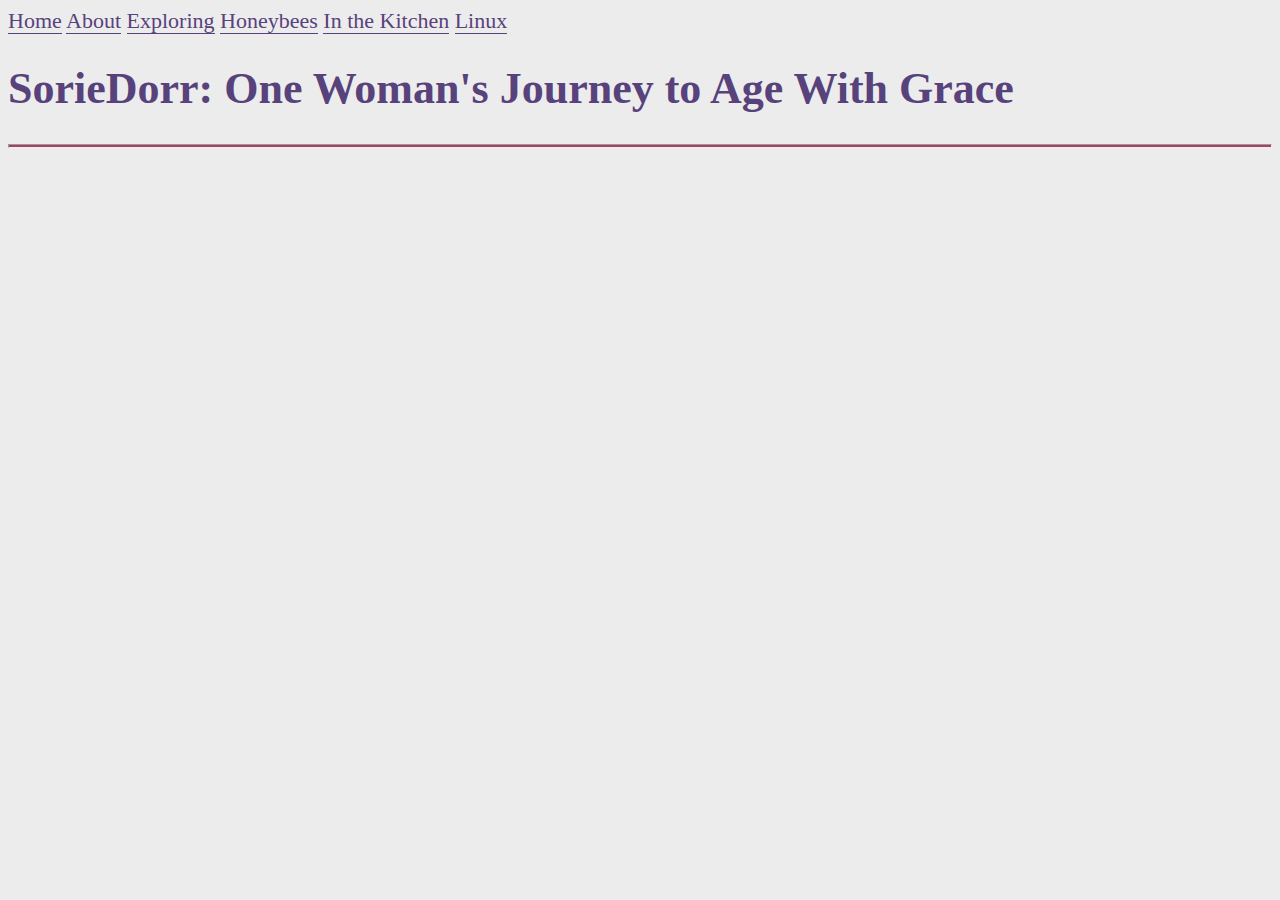
==== index.html @ 9b5c5f04 "Update index.html" ====
<!DOCTYPE html>
<html lang="en">

    <head>
        <meta charset="UTF-8">
        <meta name="viewport" content="width=device-width, inital-scale=1">
        <meta name="author" content="Sandra Dorr">
        <meta name="description" content="This page contains a blog about my life">
        <title>SorieDorr</title>
        <style>
            a {
            text-decoration: none;
            }
            a:link {
            color: #58427c;
            border-bottom: 1px solid #58427c;
            }
            a:visited {
            color: #aa4069;
            border-bottom: 1px solid #aa4069;
            }
            a:hover {
            color: #2e8857;
            border-bottom: 1px solid #2e8857;
            }
        </style>
        <link rel="icon" href="icon.jpeg" type="image/x-icon">
        <link rel="stylesheet" href="main.css" type="text/css">
        <a href="index.html" target="_parent">Home</a>
        <a href="About.html" target="_blank">About</a>
        <a href="Exploring.html" target="_blank">Exploring</a>
        <a href="honeybees.html" target="_blank">Honeybees</a>
        <a href="Kitchen.html" target="_blank">In the Kitchen</a>
        <a href="linux.html" target="_blank">Linux</a>
    </head>

    <body>
        <H1>SorieDorr: One Woman's Journey to Age With Grace</H1>
   <hr>
        <br>



           
    
    </body>

</html>
---- main.css ----
html{
    font-size: 22px
}
hr {
    widith:100%; height:2px; background: #aa4069;

}
body {
    background-color: #ececec;
}
h1, h2, h3, h4 {
    color: #58427c;
}
img {
    border: 2px solid #a2a2d0
}
th, td {
    border: 2px solid #a2a2d0;
    padding: 15px;
}
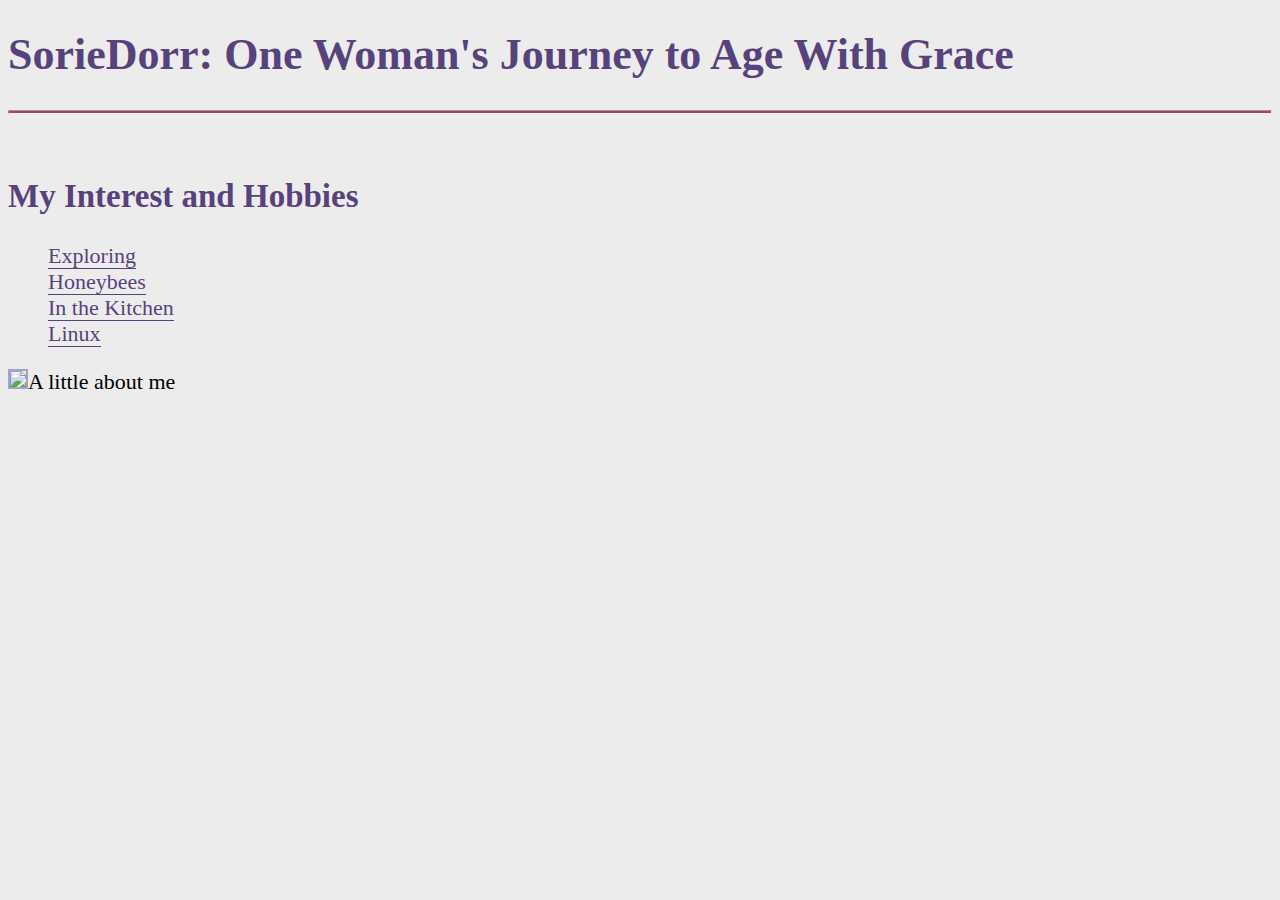
==== commit 527b0cff: "Update index.html" ====
--- a/index.html
+++ b/index.html
@@ -23,15 +23,14 @@
             color: #2e8857;
             border-bottom: 1px solid #2e8857;
             }
+            ul {
+            list-style: none;
+            }
+            ol {
+            list-style: none;
         </style>
         <link rel="icon" href="icon.jpeg" type="image/x-icon">
         <link rel="stylesheet" href="main.css" type="text/css">
-        <a href="index.html" target="_parent">Home</a>
-        <a href="About.html" target="_blank">About</a>
-        <a href="Exploring.html" target="_blank">Exploring</a>
-        <a href="honeybees.html" target="_blank">Honeybees</a>
-        <a href="Kitchen.html" target="_blank">In the Kitchen</a>
-        <a href="linux.html" target="_blank">Linux</a>
     </head>
 
     <body>
@@ -39,10 +38,18 @@
    <hr>
         <br>
 
-
-
-           
-    
+        <h2>My Interest and Hobbies</h2>
+        <ul>
+            <li><a href="Exploring.html" target="_blank">Exploring</a></li>
+            <li><a href="honeybees.html" target="_blank">Honeybees</a></li>
+            <li><a href="Kitchen.html" target="_blank">In the Kitchen</a></li>
+            <li><a href="linux.html" target="_blank">Linux</a></li>
+        </ul>
+    <img src="assets/
     </body>
+    <hr>
+    <footer>
+    <a href="About.html" target="_blank">A little about me</a>
+    </footer>
 
 </html>
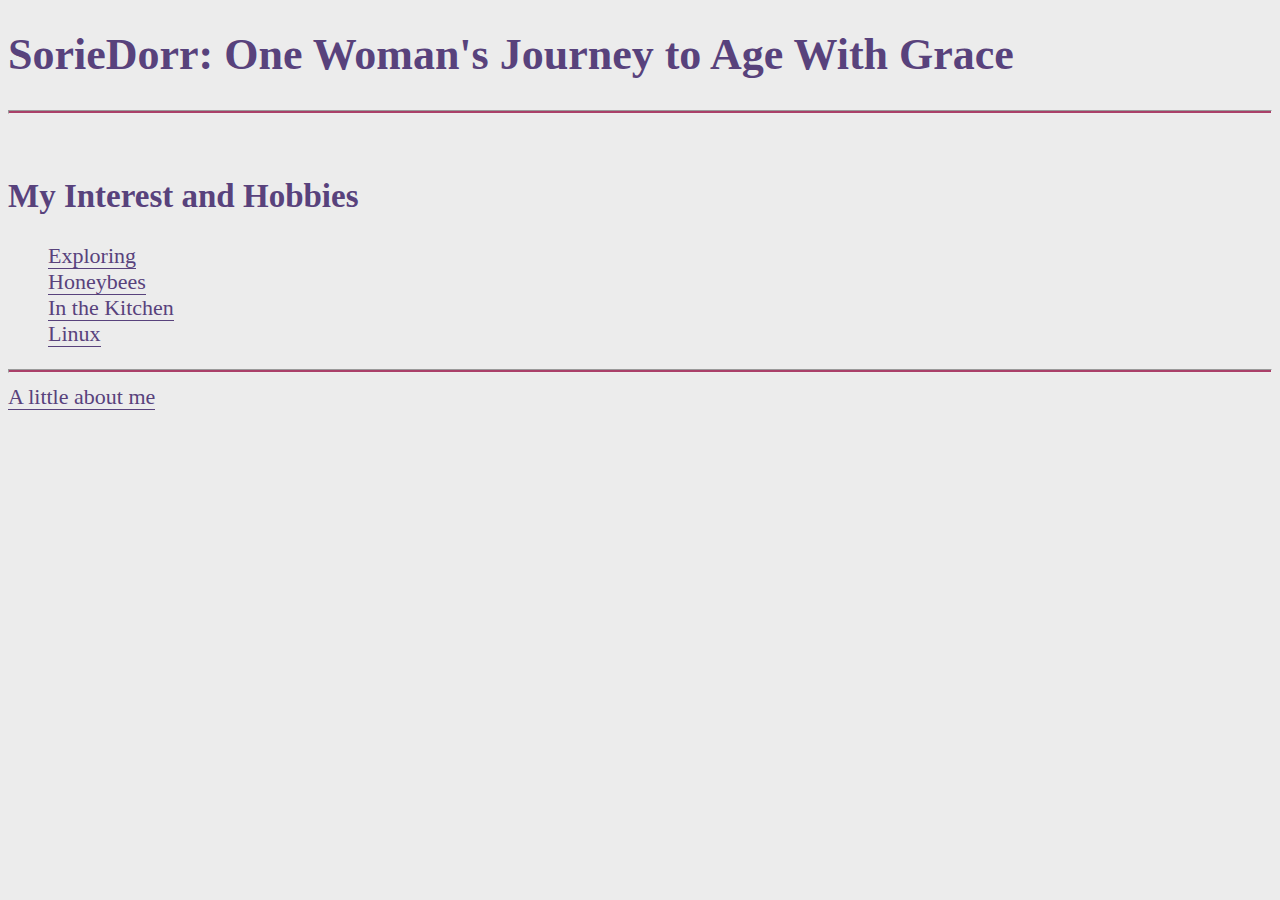
==== commit 40bb47cb: "Update index.html" ====
--- a/index.html
+++ b/index.html
@@ -45,7 +45,7 @@
             <li><a href="Kitchen.html" target="_blank">In the Kitchen</a></li>
             <li><a href="linux.html" target="_blank">Linux</a></li>
         </ul>
-    <img src="assets/
+    
     </body>
     <hr>
     <footer>
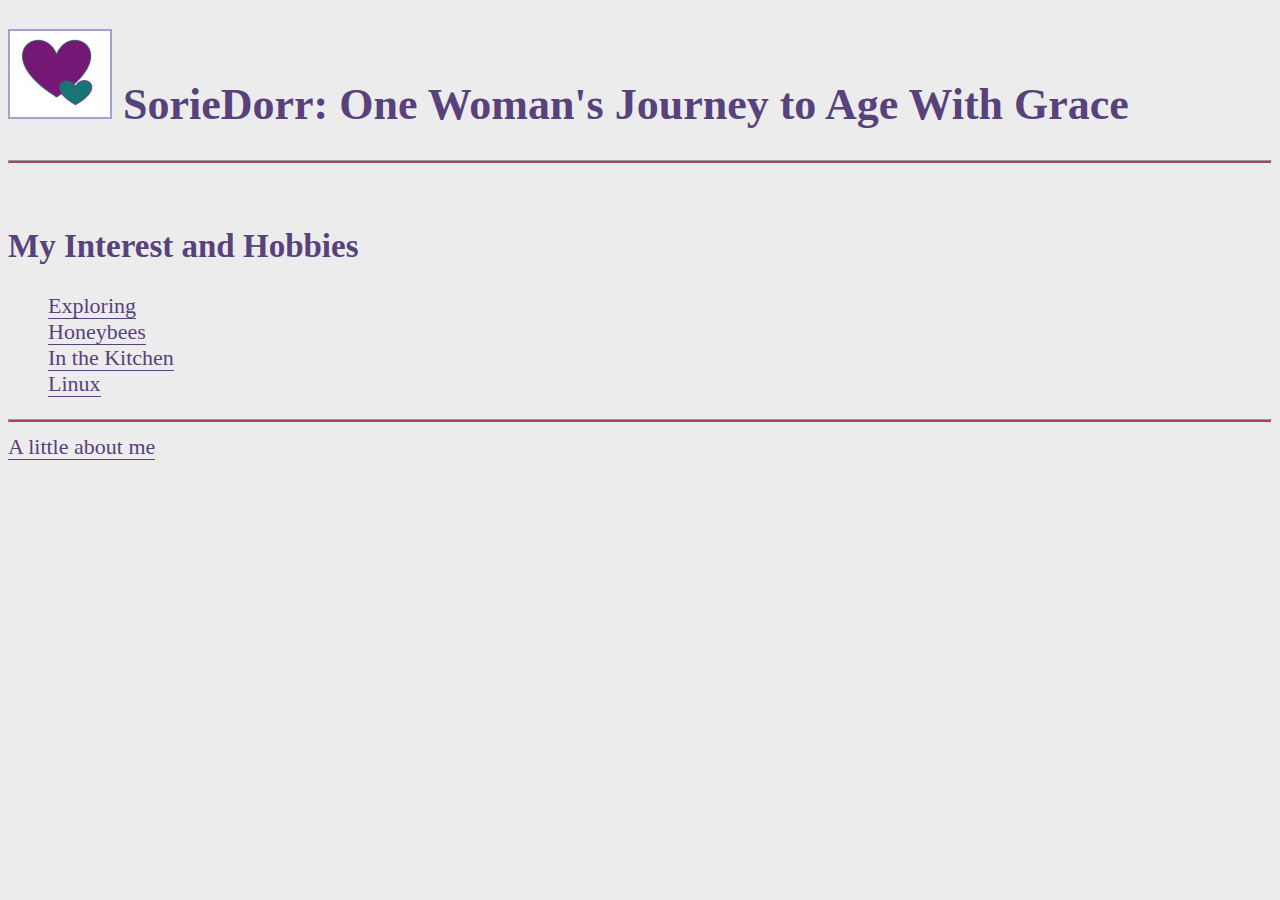
==== commit d36aba18: "Update index.html" ====
--- a/index.html
+++ b/index.html
@@ -33,8 +33,8 @@
         <link rel="stylesheet" href="main.css" type="text/css">
     </head>
 
-    <body>
-        <H1>SorieDorr: One Woman's Journey to Age With Grace</H1>
+     <body>
+        <H1><img src="assets/icon.jpeg"> SorieDorr: One Woman's Journey to Age With Grace</H1>
    <hr>
         <br>
 
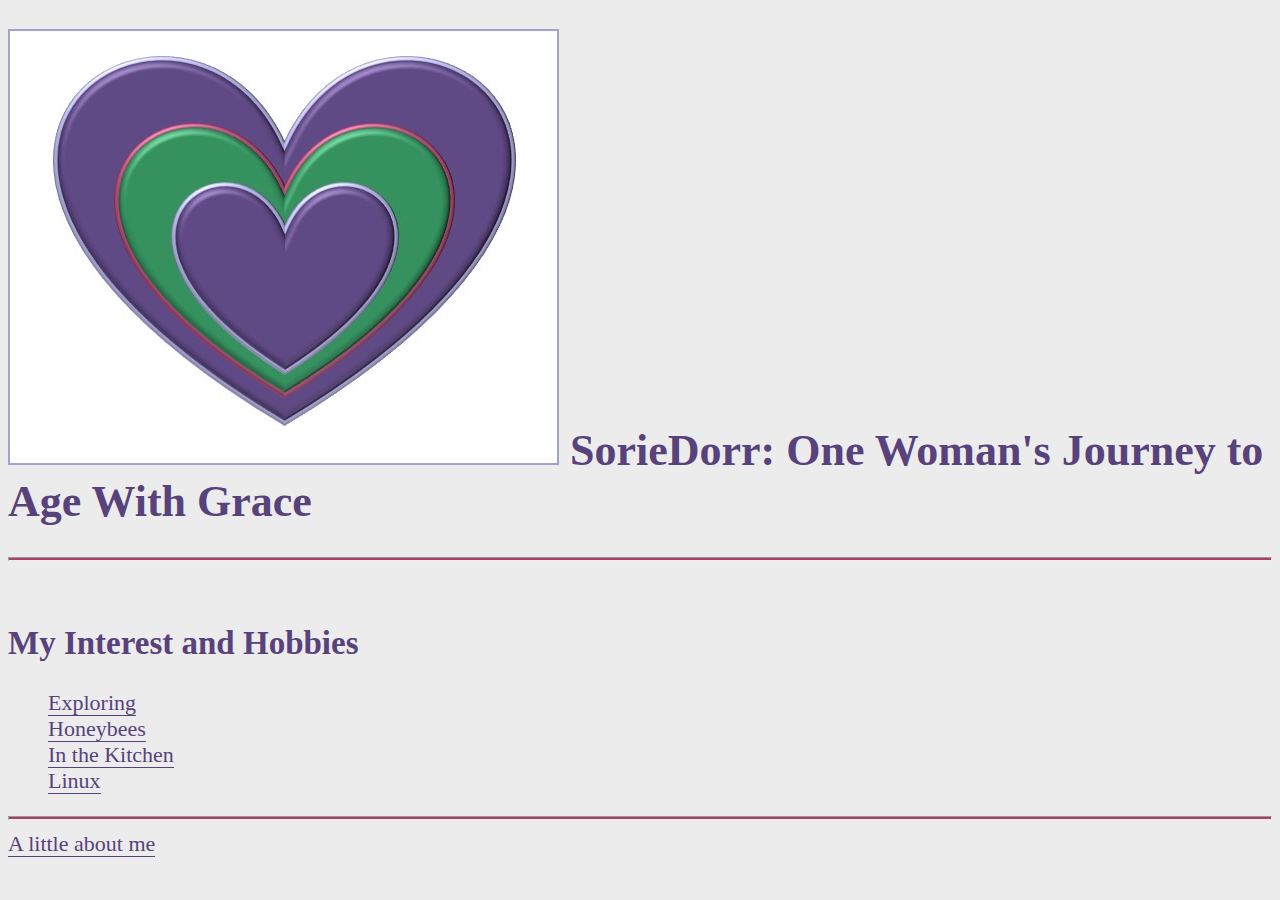
==== commit 1aa69775: "Update index.html" ====
--- a/index.html
+++ b/index.html
@@ -34,7 +34,7 @@
     </head>
 
      <body>
-        <H1><img src="assets/icon.jpeg"> SorieDorr: One Woman's Journey to Age With Grace</H1>
+        <H1><img src="assets/icon.jpg"> SorieDorr: One Woman's Journey to Age With Grace</H1>
    <hr>
         <br>
 
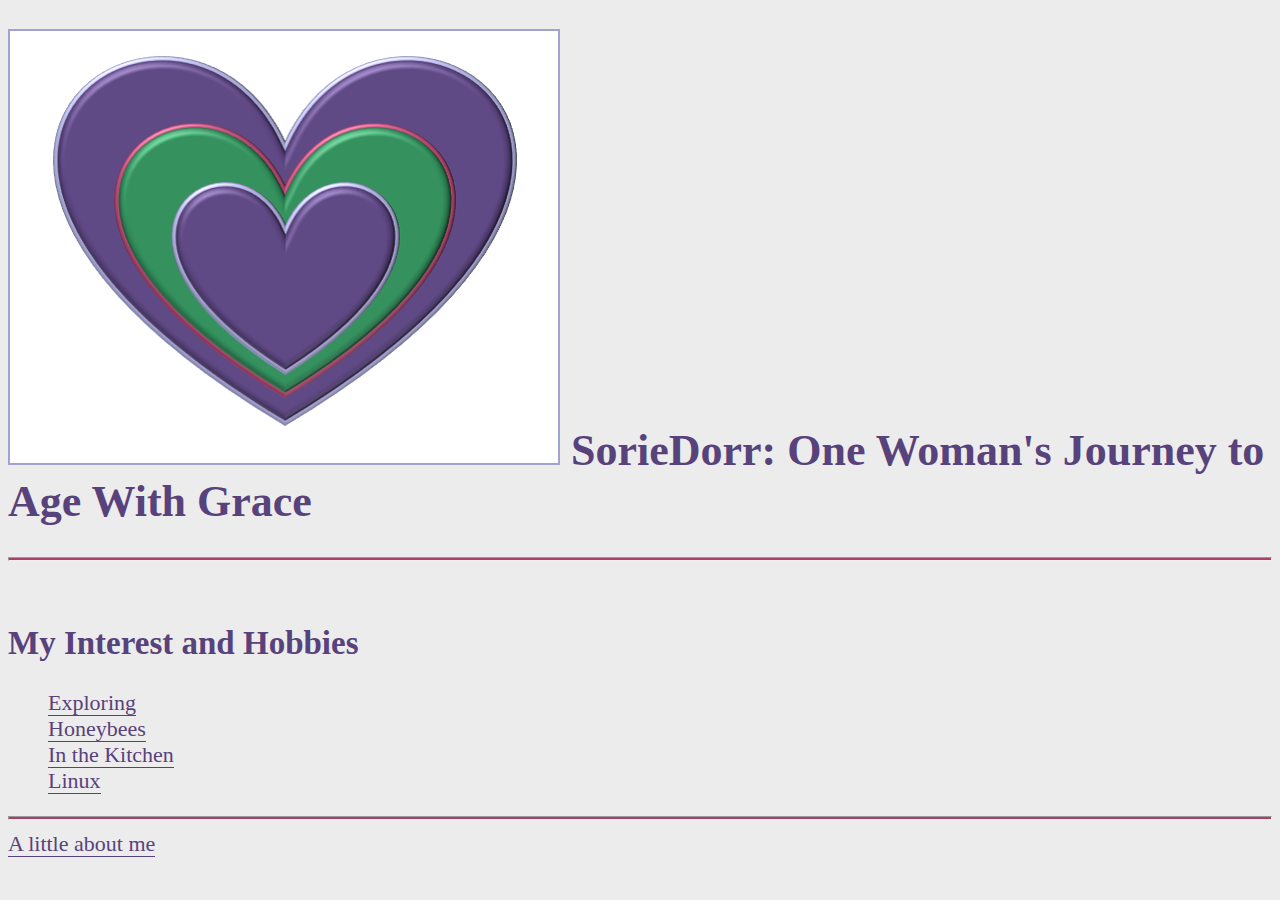
==== commit 673156d0: "Update index.html" ====
--- a/index.html
+++ b/index.html
@@ -34,7 +34,7 @@
     </head>
 
      <body>
-        <H1><img src="assets/icon.jpg"> SorieDorr: One Woman's Journey to Age With Grace</H1>
+        <H1><img src="assets/icon.png"> SorieDorr: One Woman's Journey to Age With Grace</H1>
    <hr>
         <br>
 
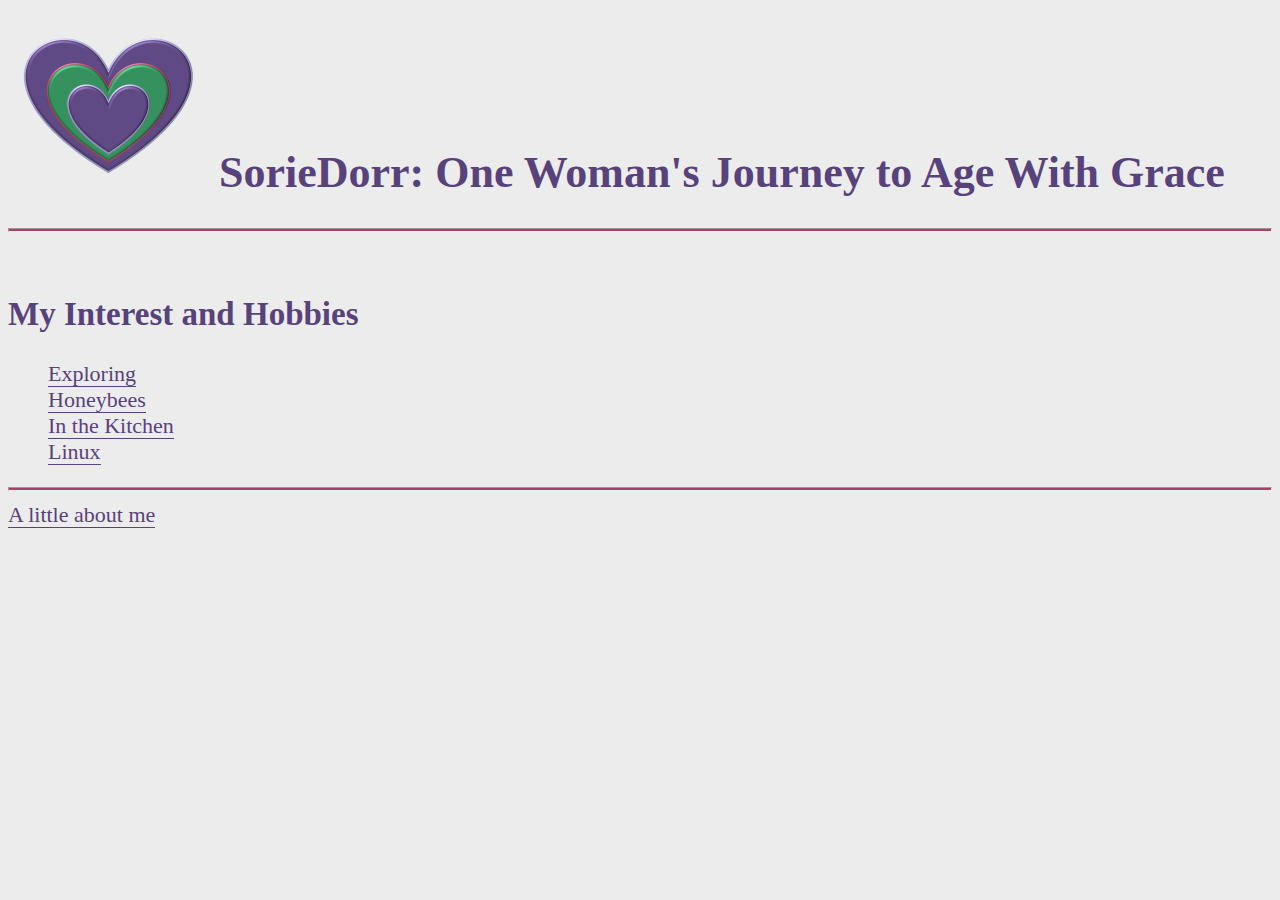
==== commit 73c69ec8: "Update index.html" ====
--- a/index.html
+++ b/index.html
@@ -34,7 +34,7 @@
     </head>
 
      <body>
-        <H1><img src="assets/icon.png"> SorieDorr: One Woman's Journey to Age With Grace</H1>
+        <H1><img src="assets/icon.png" style="border:none;"> SorieDorr: One Woman's Journey to Age With Grace</H1>
    <hr>
         <br>
 
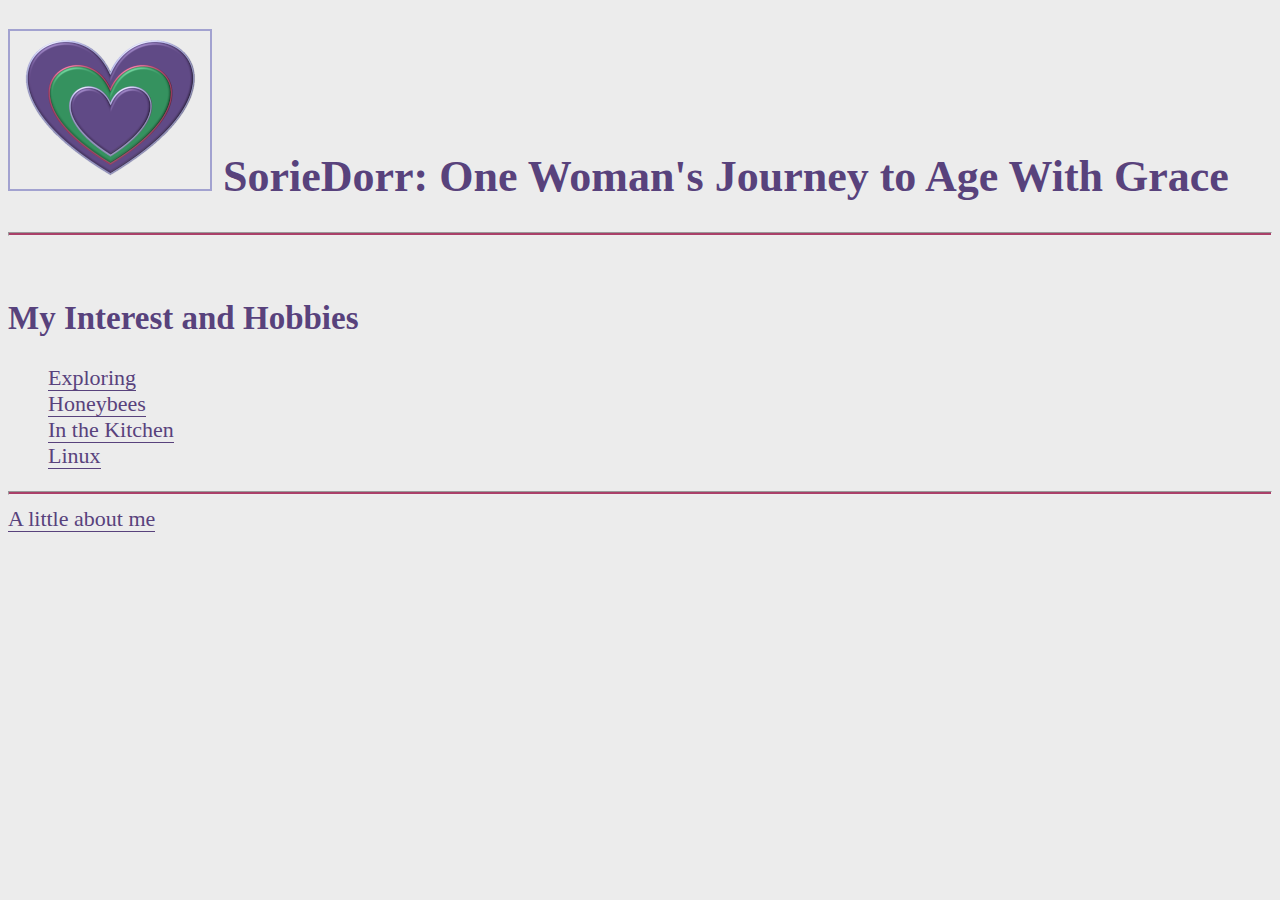
==== commit 1fa6146d: "Update index.html" ====
--- a/index.html
+++ b/index.html
@@ -34,7 +34,7 @@
     </head>
 
      <body>
-        <H1><img src="assets/icon.png" style="border:none;"> SorieDorr: One Woman's Journey to Age With Grace</H1>
+        <H1><img src="assets/icon.png"> SorieDorr: One Woman's Journey to Age With Grace</H1>
    <hr>
         <br>
 
